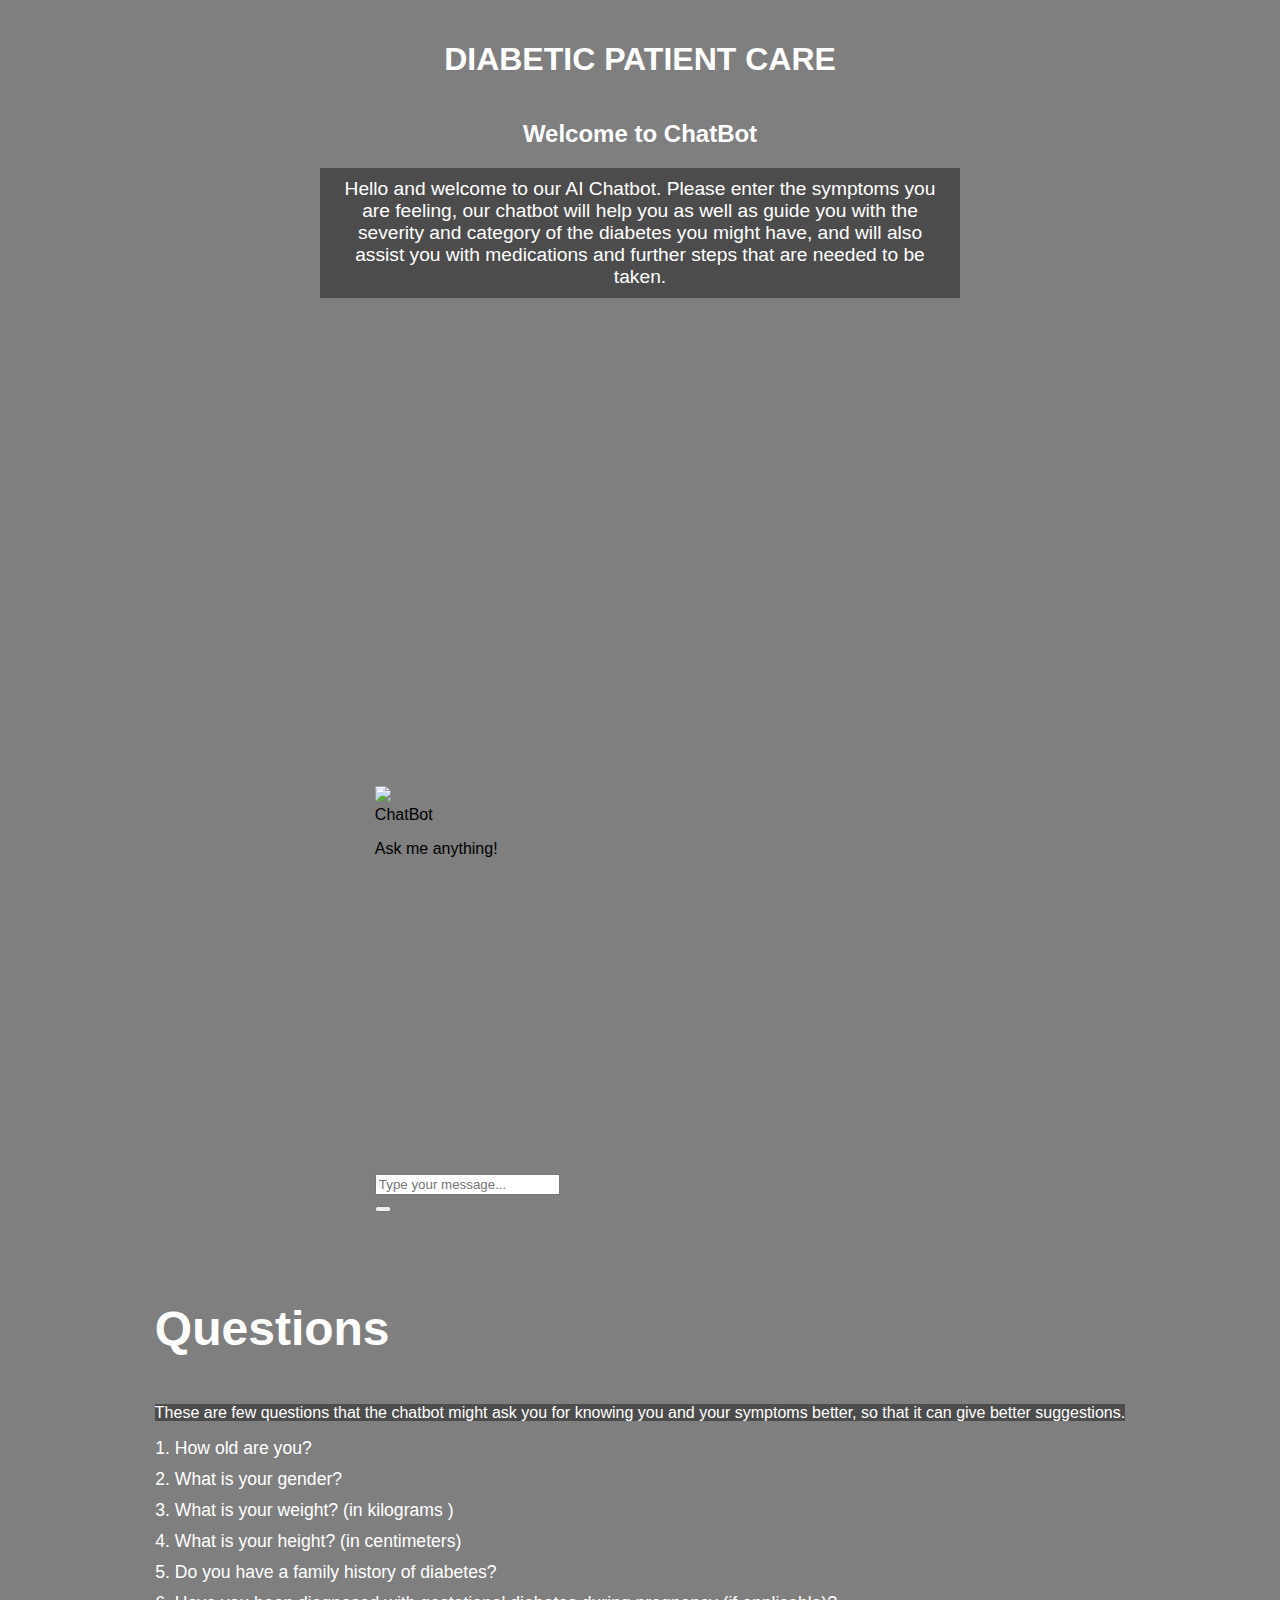
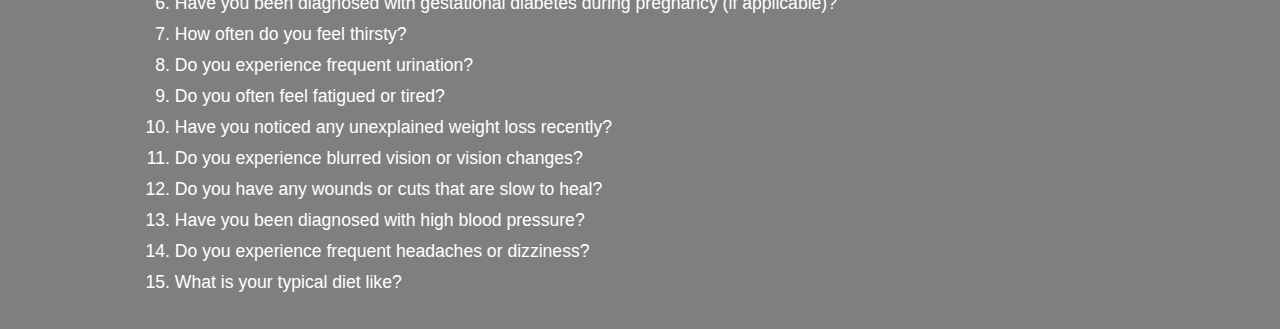
==== index.html @ bb5b307f "Questions added" ====
<!DOCTYPE html>
<html lang="en">
<head>
    <meta charset="UTF-8">
    <meta name="viewport" content="width=device-width, initial-scale=1.0">
    <title>Diabetic Patient Care Chatbot</title>
    <link rel="stylesheet" type="text/css" href="style.css" >
</head>
<body>
<h1><bold>Diabetic Patient Care</bold></h1>
<h2>Welcome to ChatBot</h2>
<p1>Hello and welcome to our AI Chatbot. Please enter the symptoms you are feeling, our
  chatbot will help you as well as guide you with the severity and category of the diabetes you might 
  have, and will also assist you with medications and further steps that are needed to be taken.

</p1>
<div class="container-fluid h-100">
  <div class="row justify-content-center h-100">		
    <div class="col-md-8 col-xl-6 chat">
      <!-- Chatbot container -->
      <div class="card">
        <div class="card-header msg_head">
          <div class="d-flex bd-highlight">
            <div class="img_cont">
              <img src="https://i.ibb.co/fSNP7Rz/icons8-chatgpt-512.png" class="rounded-circle user_img">
              <span class="online_icon"></span>
            </div>
            <div class="user_info">
              <span>ChatBot</span>
              <p>Ask me anything!</p>
            </div>
          </div>
        </div>
        <div id="messageFormeight" class="card-body msg_card_body">
        </div>
        <div class="card-footer">
          <form id="messageArea" class="input-group">
            <input type="text" id="text" name="msg" placeholder="Type your message..." autocomplete="off" class="form-control type_msg" required/>
            <div class="input-group-append">
              <button type="submit" id="send" class="input-group-text send_btn"><i class="fas fa-location-arrow"></i></button>
            </div>
          </form>
        </div>
      </div>
    </div>
    <!-- Section displaying questions -->
    <div class="col-md-8 col-xl-6">
      <h3>Questions</h3>
      <p2>These are few questions that the chatbot might ask you for
        knowing you and your symptoms better, so that it can give better
        suggestions.
      </p2>
      <ol>
        <li>How old are you?</li>
        <li>What is your gender?</li>
        <li>What is your weight? (in kilograms )</li>
        <li>What is your height? (in centimeters)</li>
        <li>Do you have a family history of diabetes?</li>
        <li>Have you been diagnosed with gestational diabetes during pregnancy (if applicable)?</li>
        <li>How often do you feel thirsty?</li>
        <li>Do you experience frequent urination?</li>
        <li>Do you often feel fatigued or tired?</li>
        <li>Have you noticed any unexplained weight loss recently?</li>
        <li>Do you experience blurred vision or vision changes?</li>
        <li>Do you have any wounds or cuts that are slow to heal?</li>
        <li>Have you been diagnosed with high blood pressure?</li>
        <li>Do you experience frequent headaches or dizziness?</li>
        <li>What is your typical diet like?</li>
      </ol>
    </div>
  </div> 
</div>


<script src="script.js"></script>
</body>
</html>
---- style.css ----
body {
    font-family: Arial, sans-serif;
    margin: 0;
    padding: 0;
    background-color: rgba(0, 0, 0, 0.5); /* Semi-transparent black background */
    background-image: url(https://neurosciencenews.com/files/2023/08/chatbot-health-neurosicnes.jpg);
    background-size: cover;
    background-attachment: scroll;
    background-blend-mode: multiply; /* Adjusts the blend mode for the background image */
}


h1 {
    text-transform: uppercase;
    font-weight: bolder;
    text-align: center;
    color: #fff; /* Set text color to white for better visibility on the background */
    padding: 20px 0; /* Add padding to give some space around the text */
}

h2 {
    text-align: center;
    font-style: normal;
    font-size: x-large;
    color: #fff;
}

p1 {
    display: block;
    text-align: center;
    font-style: normal;
    font-size: larger;
    color: #fff;
    background-color: rgba(0, 0, 0, 0.4); 
    padding: 10px 20px; /* Add padding to the top and bottom, and left and right */
    margin: 0 auto; /* Center the paragraph horizontally */
    max-width: 600px; /* Limit the maximum width of the paragraph */
}



.container-fluid {
    height: 100vh; /* Make the container full height of the viewport */
    display: flex;
    flex-direction: column; /* Stack elements vertically */
    justify-content: center; /* Center the content horizontally */
    align-items: center; /* Center the content vertically */
}

.chat {
    max-width: 600px; /* Adjust the max-width of the chat container as needed */
    width: 100%; /* Ensure the chat container takes full width of its parent */
    margin-left: 220px;
    margin-top: 1200px; /* Adjust the margin to move the chatbot downwards */
}

.card {
    border: none; /* Remove border from card */
}

.msg_card_body {
    height: 300px; /* Adjust the height of the message body as needed */
    overflow-y: auto; /* Add vertical scroll if needed */
}

.card-footer {
    border-top: none; /* Remove border from card footer */
}

/* Add styles for the questions section */
.col-md-8.col-xl-6 {
    padding: 20px;
  }
  
  h3 {
    font-size: 3em;
    color: #fff;
  }
  
  p2 {
    font-size: 1em;
    color : #fff;
    margin-bottom: 20px;
    background-color: rgba(0, 0, 0, 0.4); 
  }
  
  ol {
    list-style-type: decimal;
    padding-left: 20px;
  }
  
  ol li {
    font-size: 1.1em;
    color: #fff;
    margin-bottom: 10px;
  }
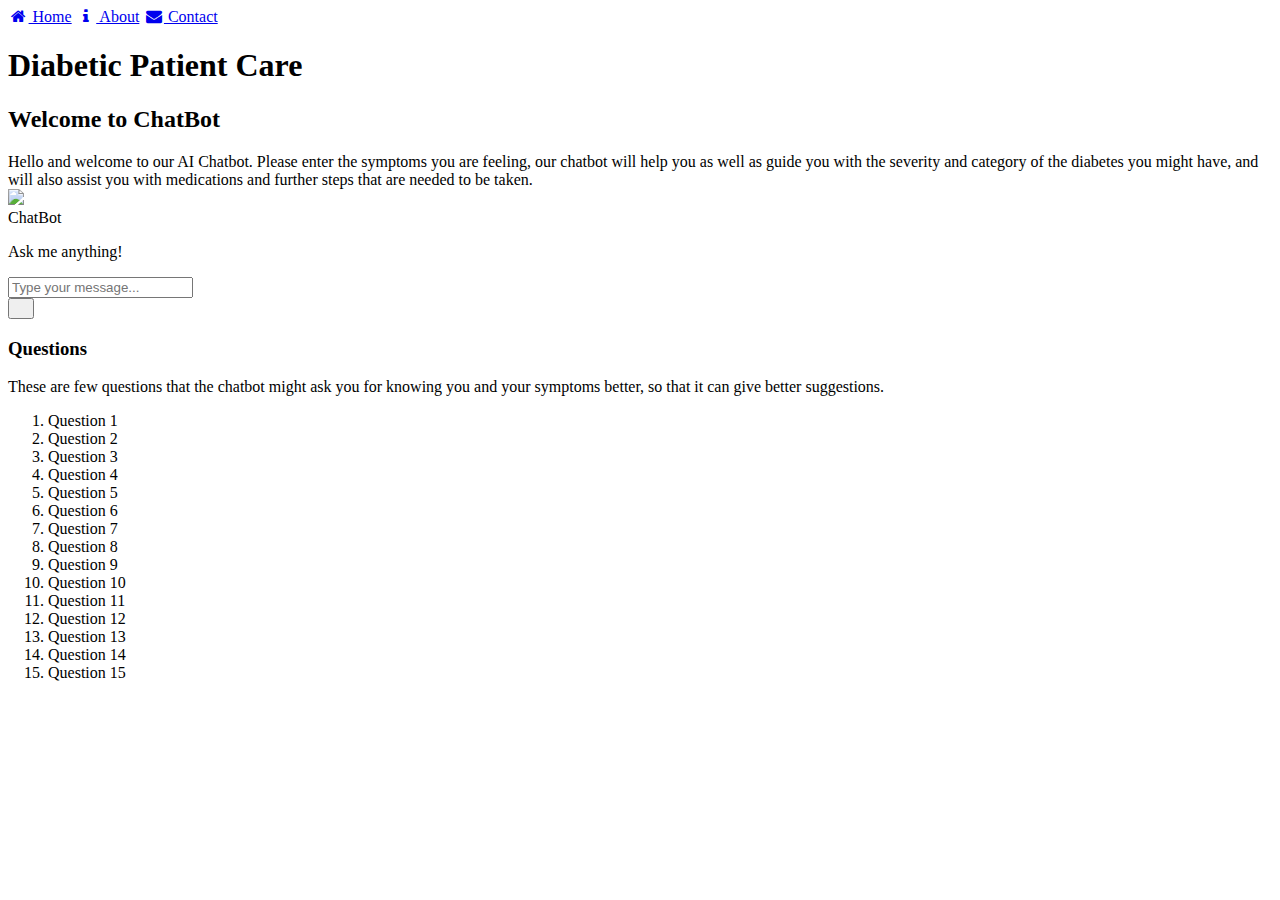
==== commit 5ca3f1a7: "Rename Untitled-1.html to index.html" ====
--- a/index.html
+++ b/index.html
@@ -4,9 +4,16 @@
     <meta charset="UTF-8">
     <meta name="viewport" content="width=device-width, initial-scale=1.0">
     <title>Diabetic Patient Care Chatbot</title>
-    <link rel="stylesheet" type="text/css" href="style.css" >
+    <link rel="stylesheet" type="text/css" href="/CSS/health.css" >
+    <link rel="stylesheet" href="https://cdnjs.cloudflare.com/ajax/libs/font-awesome/4.7.0/css/font-awesome.min.css">
 </head>
 <body>
+  <div class="navbar">
+    <a href="#home" class="tab home"><i class="fa fa-fw fa-home"></i> Home</a>
+    <a href="#about" class="tab about"><i class="fa fa-fw fa-info"></i> About</a>
+    <a href="#contact" class="tab contact"><i class="fa fa-fw fa-envelope"></i> Contact</a>
+  </div>
+  
 <h1><bold>Diabetic Patient Care</bold></h1>
 <h2>Welcome to ChatBot</h2>
 <p1>Hello and welcome to our AI Chatbot. Please enter the symptoms you are feeling, our
@@ -51,21 +58,21 @@
         suggestions.
       </p2>
       <ol>
-        <li>How old are you?</li>
-        <li>What is your gender?</li>
-        <li>What is your weight? (in kilograms )</li>
-        <li>What is your height? (in centimeters)</li>
-        <li>Do you have a family history of diabetes?</li>
-        <li>Have you been diagnosed with gestational diabetes during pregnancy (if applicable)?</li>
-        <li>How often do you feel thirsty?</li>
-        <li>Do you experience frequent urination?</li>
-        <li>Do you often feel fatigued or tired?</li>
-        <li>Have you noticed any unexplained weight loss recently?</li>
-        <li>Do you experience blurred vision or vision changes?</li>
-        <li>Do you have any wounds or cuts that are slow to heal?</li>
-        <li>Have you been diagnosed with high blood pressure?</li>
-        <li>Do you experience frequent headaches or dizziness?</li>
-        <li>What is your typical diet like?</li>
+        <li>Question 1</li>
+        <li>Question 2</li>
+        <li>Question 3</li>
+        <li>Question 4</li>
+        <li>Question 5</li>
+        <li>Question 6</li>
+        <li>Question 7</li>
+        <li>Question 8</li>
+        <li>Question 9</li>
+        <li>Question 10</li>
+        <li>Question 11</li>
+        <li>Question 12</li>
+        <li>Question 13</li>
+        <li>Question 14</li>
+        <li>Question 15</li>
       </ol>
     </div>
   </div> 
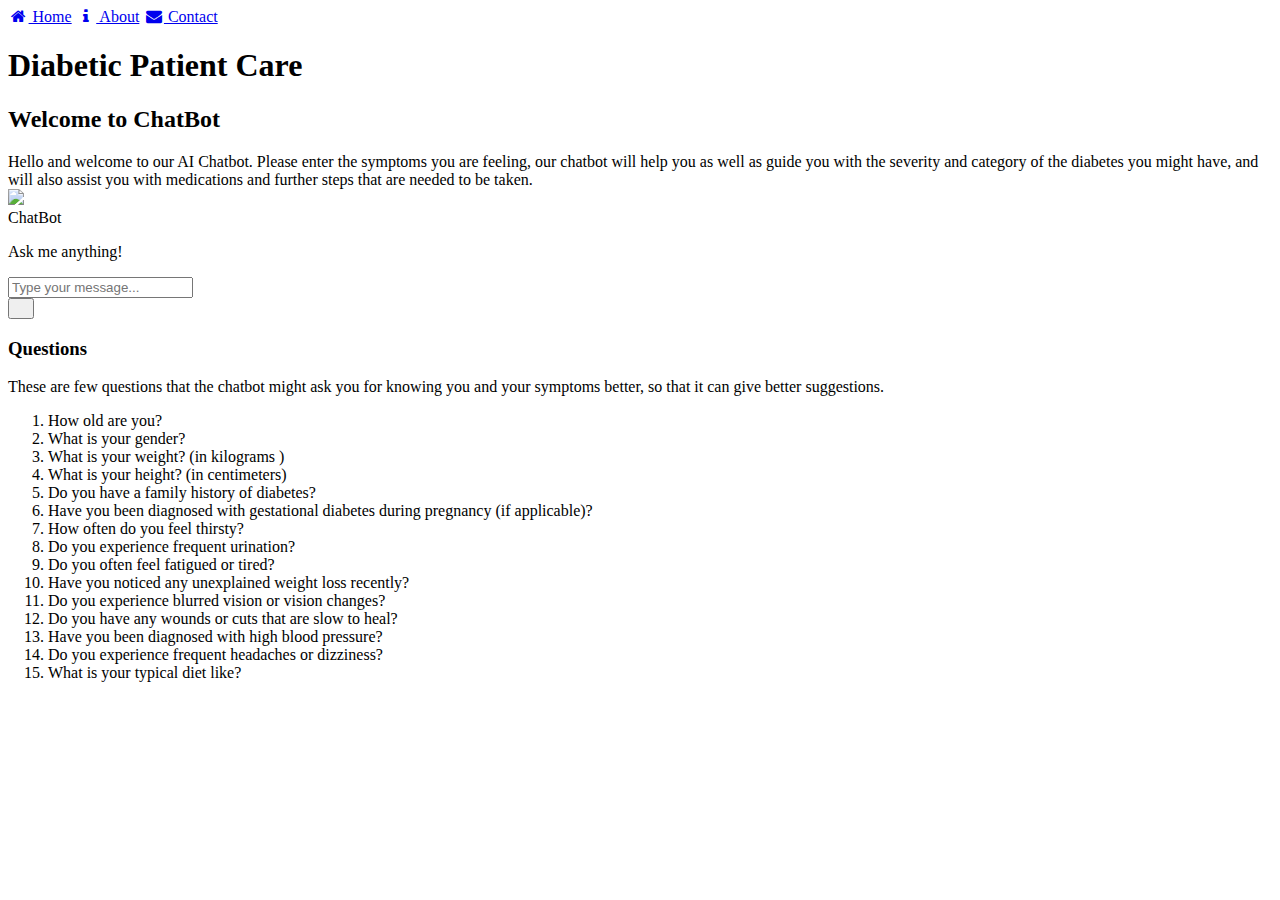
==== commit b2ac9b38: "Update index.html" ====
--- a/index.html
+++ b/index.html
@@ -58,21 +58,21 @@
         suggestions.
       </p2>
       <ol>
-        <li>Question 1</li>
-        <li>Question 2</li>
-        <li>Question 3</li>
-        <li>Question 4</li>
-        <li>Question 5</li>
-        <li>Question 6</li>
-        <li>Question 7</li>
-        <li>Question 8</li>
-        <li>Question 9</li>
-        <li>Question 10</li>
-        <li>Question 11</li>
-        <li>Question 12</li>
-        <li>Question 13</li>
-        <li>Question 14</li>
-        <li>Question 15</li>
+          <li>How old are you?</li>
+        <li>What is your gender?</li>
+        <li>What is your weight? (in kilograms )</li>
+        <li>What is your height? (in centimeters)</li>
+        <li>Do you have a family history of diabetes?</li>
+        <li>Have you been diagnosed with gestational diabetes during pregnancy (if applicable)?</li>
+        <li>How often do you feel thirsty?</li>
+        <li>Do you experience frequent urination?</li>
+        <li>Do you often feel fatigued or tired?</li>
+        <li>Have you noticed any unexplained weight loss recently?</li>
+        <li>Do you experience blurred vision or vision changes?</li>
+        <li>Do you have any wounds or cuts that are slow to heal?</li>
+        <li>Have you been diagnosed with high blood pressure?</li>
+        <li>Do you experience frequent headaches or dizziness?</li>
+        <li>What is your typical diet like?</li>
       </ol>
     </div>
   </div> 
